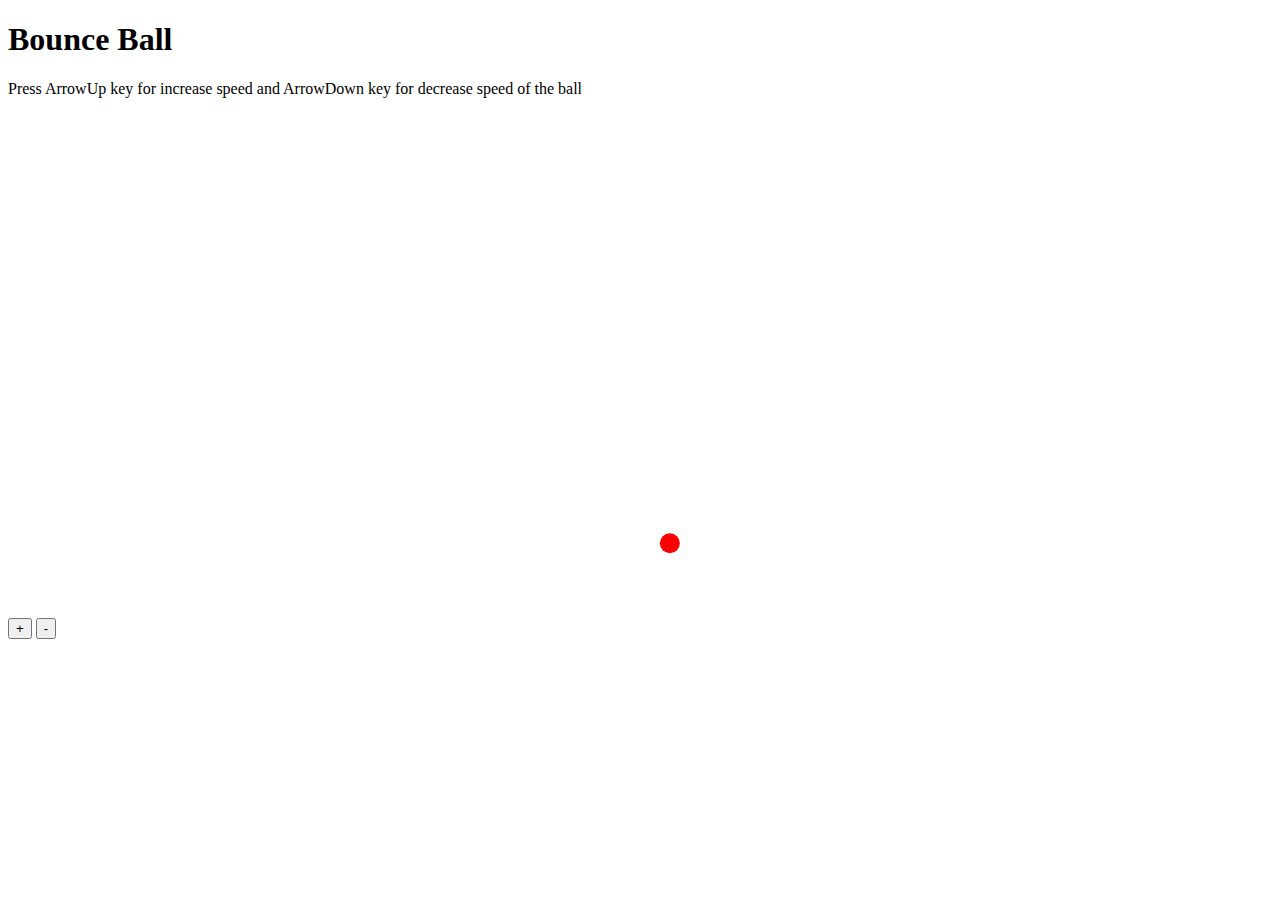
==== index.html @ d6fc40e8 "rename bounceball.html to index.html" ====
<!DOCTYPE html>
<html>
<head>
<title>bouncing ball</title>
<link rel="stylesheet" href="css/main.css">
</head>
<body">
<h1>Bounce Ball</h1>
    <p>Press ArrowUp key for increase speed and ArrowDown key for decrease speed of the ball</p>
    <canvas id="canvas" width="700px" height="500px"></canvas>
    <div class="button-gr">
        <button onclick="ball.speedButton(1);"> + </button>
        <button onclick="ball.speedButton(0);"> - </button>
    </div>
<script src="js/main.js"></script>
</body>
</html>
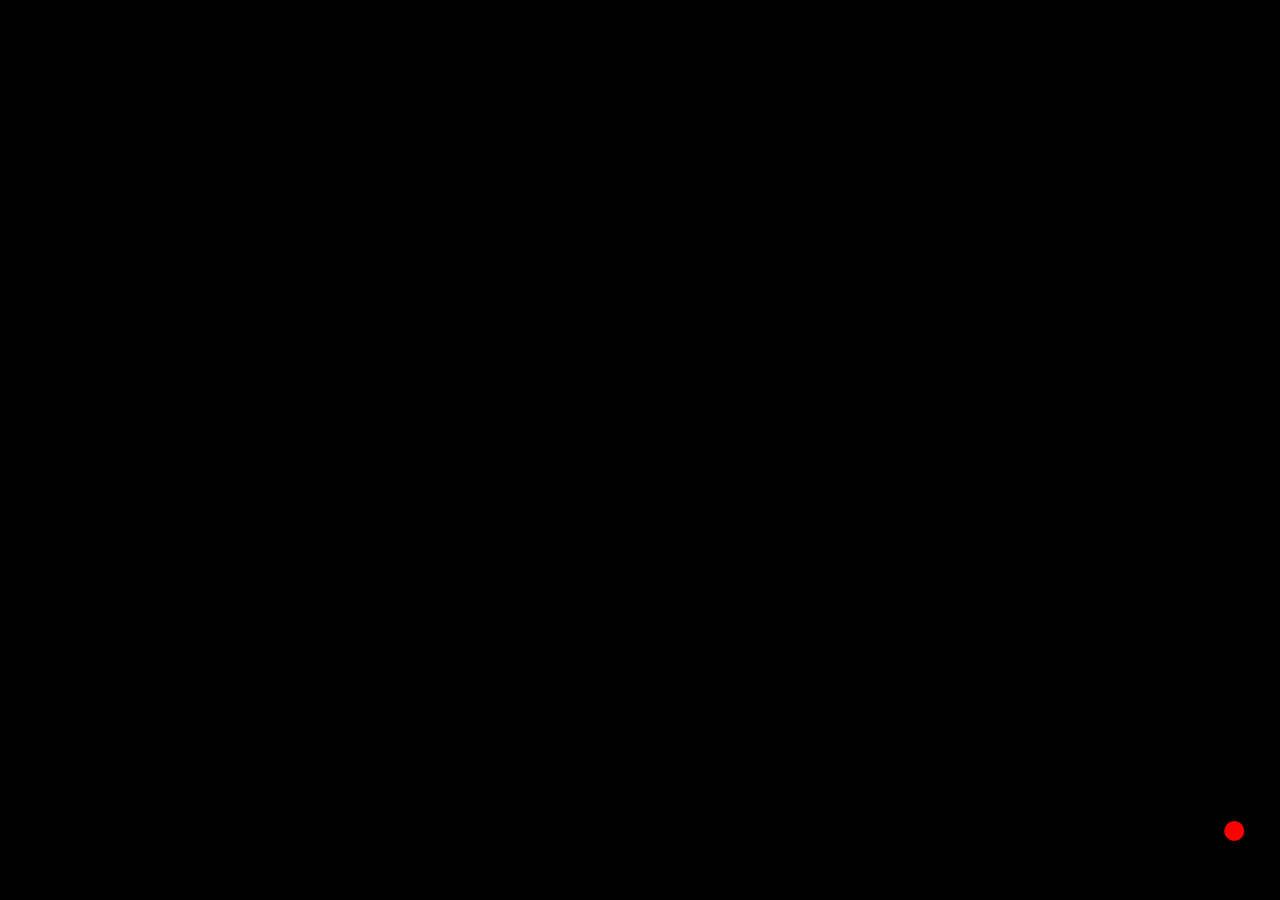
==== commit c70ef6ad: "Merge pull request #4 from K1DXD/main" ====
--- a/index.html
+++ b/index.html
@@ -5,13 +5,7 @@
 <link rel="stylesheet" href="css/main.css">
 </head>
 <body">
-<h1>Bounce Ball</h1>
-    <p>Press ArrowUp key for increase speed and ArrowDown key for decrease speed of the ball</p>
-    <canvas id="canvas" width="700px" height="500px"></canvas>
-    <div class="button-gr">
-        <button onclick="ball.speedButton(1);"> + </button>
-        <button onclick="ball.speedButton(0);"> - </button>
-    </div>
+    <canvas id="canvas"></canvas>
 <script src="js/main.js"></script>
 </body>
 </html>--- a/css/main.css
+++ b/css/main.css
@@ -0,0 +1,9 @@
+*{
+    margin: 0 0;
+    padding: 0;
+}
+canvas{
+    margin: 0 auto;
+    display: block;
+    background-color: black;
+}	